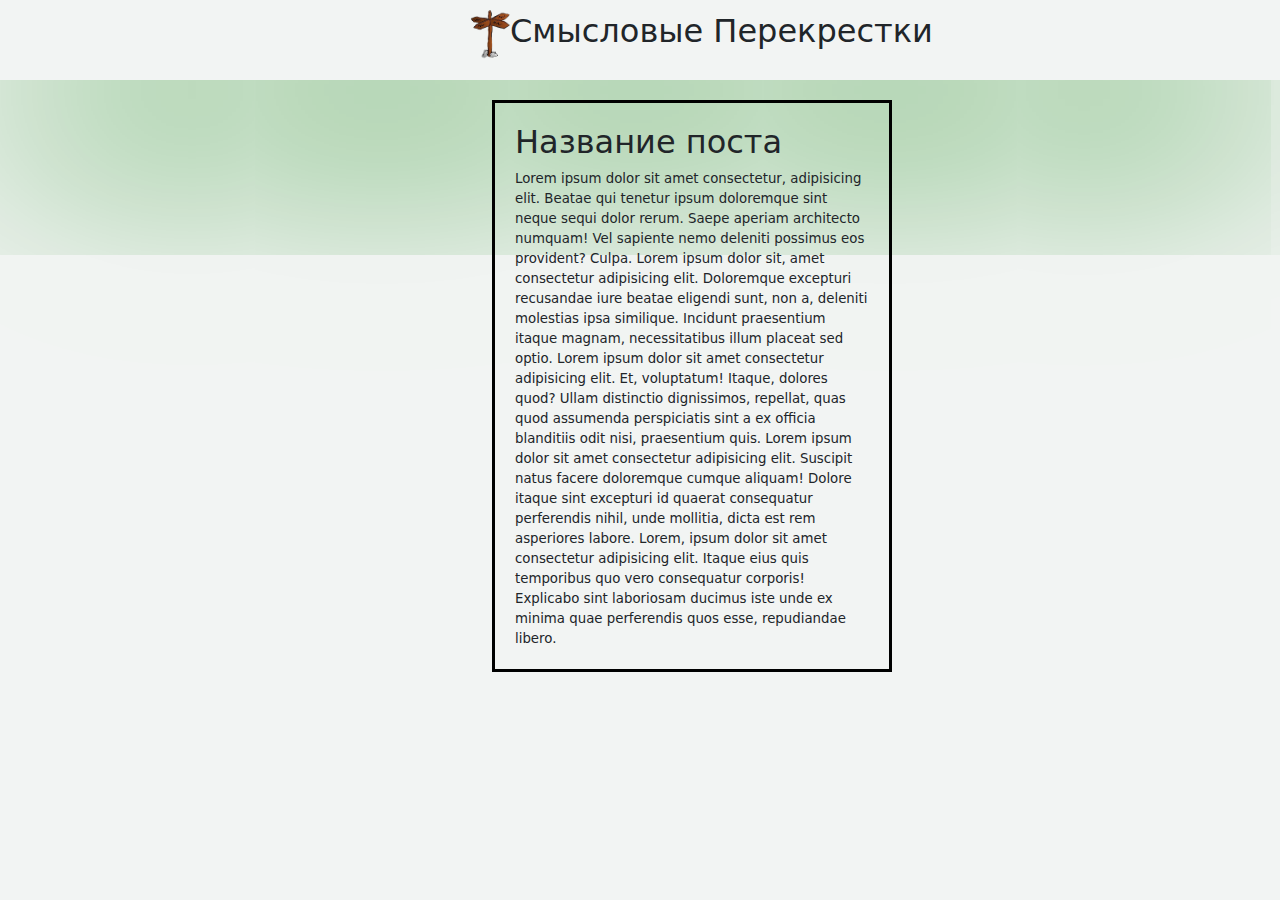
==== blog.html @ b4e3ac42 "'MindsCrossroads'" ====
<!DOCTYPE html>
<html lang="en">
<head>
  <meta charset="UTF-8">
  <meta http-equiv="X-UA-Compatible" content="IE=edge">
  <meta name="viewport" content="width=device-width, initial-scale=1.0">
  <link rel="stylesheet" href="css/bootstrap.min.css">
  <link rel="stylesheet" href="css/style.css">
  <script src="js/bootstrap.bundle.min.js" defer></script>
  <script src="js/script.js" defer></script>
  <title>BLOG</title>
</head>
<body>
  <header class="blog-header">
    <div class="container blog-header-container">
      <div class="blog-heading">
        <img src="/img/LogoCross — копия.png" alt="Логотип проекта" class="blog-logo">
        <h2 class="blog-head">Смысловые Перекрестки</h2>
      </div>
    </div>
  </header>
  <main>
    <section class="section-posts">
      <div class="container posts-container">
        <ul class="posts-list">
          <li class="post-li">
            <h2 class="post-heading">
              Название поста
            </h2>
            <div class="post-content">
              Lorem ipsum dolor sit amet consectetur, adipisicing elit. Beatae qui tenetur ipsum doloremque sint neque sequi dolor rerum. Saepe aperiam architecto numquam! Vel sapiente nemo deleniti possimus eos provident? Culpa. Lorem ipsum dolor sit, amet consectetur adipisicing elit. Doloremque excepturi recusandae iure beatae eligendi sunt, non a, deleniti molestias ipsa similique. Incidunt praesentium itaque magnam, necessitatibus illum placeat sed optio. Lorem ipsum dolor sit amet consectetur adipisicing elit. Et, voluptatum! Itaque, dolores quod? Ullam distinctio dignissimos, repellat, quas quod assumenda perspiciatis sint a ex officia blanditiis odit nisi, praesentium quis. Lorem ipsum dolor sit amet consectetur adipisicing elit. Suscipit natus facere doloremque cumque aliquam! Dolore itaque sint excepturi id quaerat consequatur perferendis nihil, unde mollitia, dicta est rem asperiores labore. Lorem, ipsum dolor sit amet consectetur adipisicing elit. Itaque eius quis temporibus quo vero consequatur corporis! Explicabo sint laboriosam ducimus iste unde ex minima quae perferendis quos esse, repudiandae libero.
            </div>
          </li>
        </ul>
      </div>
    </section>
  </main>
</body>
</html>
---- css/style.css ----
* {
  box-sizing: border-box;
}

ul {
  list-style: none;
}

a {
  text-decoration: none;
  color: black;
}

a:hover {
  text-decoration: underline #cfd686 3px;
  color: #e4e4a1;
}



body {
  background-color: #f2f4f3;
}

.header {
  padding-top: 10px;
  padding-bottom: 20px;
  box-shadow: 0px 5px 40px rgba(0, 0, 0, 0.1);
}

.header-container {
  padding-left: 290px;
}

.wrapper {
  display: flex;
  align-items: center;
  padding-bottom: 20px;
}

.logo {
  width: 50px;
  height: 50px;
  margin-right: 10px;
  display: flex;
}

.header-heading {
  display: flex;
}

.nav-list {
  display: flex;
}

.nav-li {
  margin-right: 90px;
}

.hero {
  background-image: url(/img/hero-back.jpg);
  background-size: cover;
  padding-bottom: 155px;
}

.hero-img {
  width: 400px;
  height: 500px;
  margin-bottom: 10px;
}

.hero-wrapper {
  display: flex;
  flex-direction: column;
}

.hero-contacts {
  display: flex;
  flex-direction: column;
}

.hero-contacts-tel {
  margin-bottom: 10px;
  background-image: url(/img/call.png);
  background-repeat: no-repeat;
  background-position: center left;
  padding-left: 15px;
}

.hero-contacts-mail {
  background-image: url(/img/letter.png);
  background-repeat: no-repeat;
  background-position: center left;
  padding-left: 18px;
}

.footer-container {
  margin-left: 30px;
  margin-right: 30px;
}

.footer-wrapper {
}

.footer-list {
}

.main-wrapper {
  display: flex;
  align-items: center;
}

.footer-li {
  margin-bottom: 20px;
}

.footer-list {
  list-style: outside;
  margin-right: 350px;
}

.footer-li {
  margin-right: 10px;
  font-weight: bolder;
}

.modal-ez-list {
  display: flex;
  flex-wrap: wrap;
}

.modal-ez-li:not(:last-child) {
  margin-right: 5px;
}

/* blog styles */

.blog-header {
  padding-top: 10px;
  padding-bottom: 20px;
  box-shadow: 0px 50px 500px green;
  margin-bottom: 20px;
}

.blog-header-container {
  padding-left: 390px;
}

.blog-logo {
  width: 50px;
  height: 50px;
}

.blog-heading {
  display: flex;
  align-items: center;
}

.posts-list {
  padding-left: 410px;
}

.post-li {
  border: 3px solid black;
  padding: 20px;
  max-width: 400px;
  margin-bottom: 30px;
}

.post-content {
  font-size: smaller;
}




/* media */



@media (max-width: 1300px) {
  .header-container {
    padding-left: 0px;
  }
}

@media (max-width: 800px) {
  .header-container {
    padding-left: 0px;
  }

  .hero-img {
    width: 200px;
    height: 300px;
    margin-bottom: 10px;
  }

  .blog-header-container {
    padding-left: 50px;
  }

  .posts-list {
    padding-left: 70px;
  }
}

@media (max-width: 420px) {
  .container {
    padding-left: 0px;
    padding-right: 0;
  }

  .hero-wrapper {
    padding-right: 40px;
    padding-left: 20px;
  }

  .hero {
    padding-bottom: 350px;
  }

  .right-hero {
    padding-right: 20px;
  }

  .main-wrapper {
    padding-right: 0;
  }

  .hero-img {
    width: 150px;
    height: 200px;
    margin-bottom: 10px;
  }

  body {
    font-weight: 300;
    font-size: small;
  }

  .nav-li {
    margin-right: 15px;
  }

  .blog-header-container {
    padding-left: 50px;
    font-weight: 300;
  }

  .posts-list {
    padding-left: 70px;
  }

  .post-li {
    border: 3px solid black;
    padding: 20px;
    max-width: 200px;
    margin-bottom: 30px;
    font-weight: 50;
    max-height: 200px;
    overflow: scroll;
  }

  .footer-list {
    margin-right: 0px;
  }

  .footer-li {
    margin-right: 0;
  }

  .blog-head {
    display: none;
  }
}
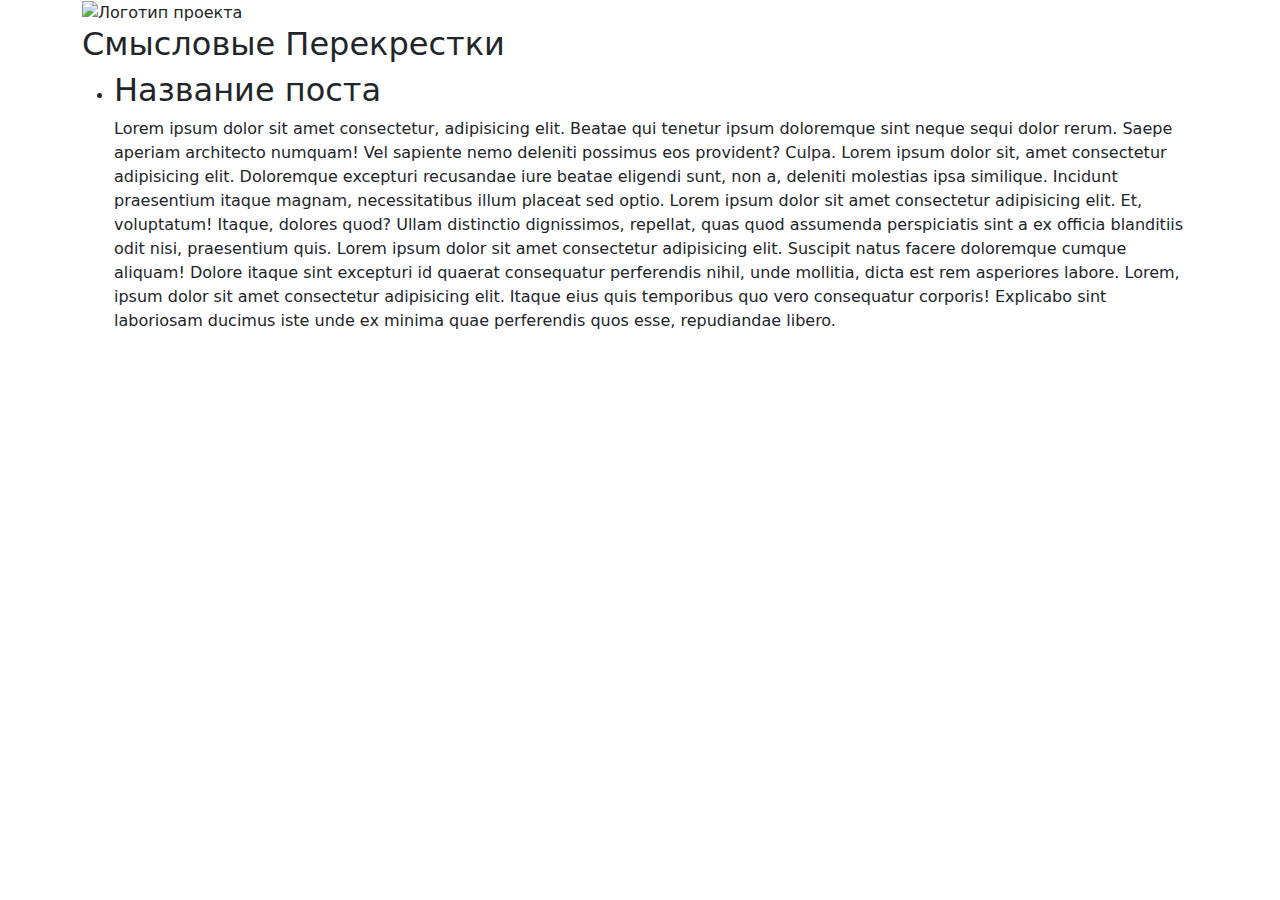
==== commit d12b4ff5: "'blogLinksFixed'" ====
--- a/blog.html
+++ b/blog.html
@@ -5,16 +5,15 @@
   <meta http-equiv="X-UA-Compatible" content="IE=edge">
   <meta name="viewport" content="width=device-width, initial-scale=1.0">
   <link rel="stylesheet" href="css/bootstrap.min.css">
-  <link rel="stylesheet" href="css/style.css">
+  <link rel="stylesheet" href="/MindsCrossroads/css/style.css">
   <script src="js/bootstrap.bundle.min.js" defer></script>
-  <script src="js/script.js" defer></script>
   <title>BLOG</title>
 </head>
 <body>
   <header class="blog-header">
     <div class="container blog-header-container">
       <div class="blog-heading">
-        <img src="/img/LogoCross — копия.png" alt="Логотип проекта" class="blog-logo">
+        <img src="/MindsCrossroads/img/LogoCross — копия.png" alt="Логотип проекта" class="blog-logo">
         <h2 class="blog-head">Смысловые Перекрестки</h2>
       </div>
     </div>
